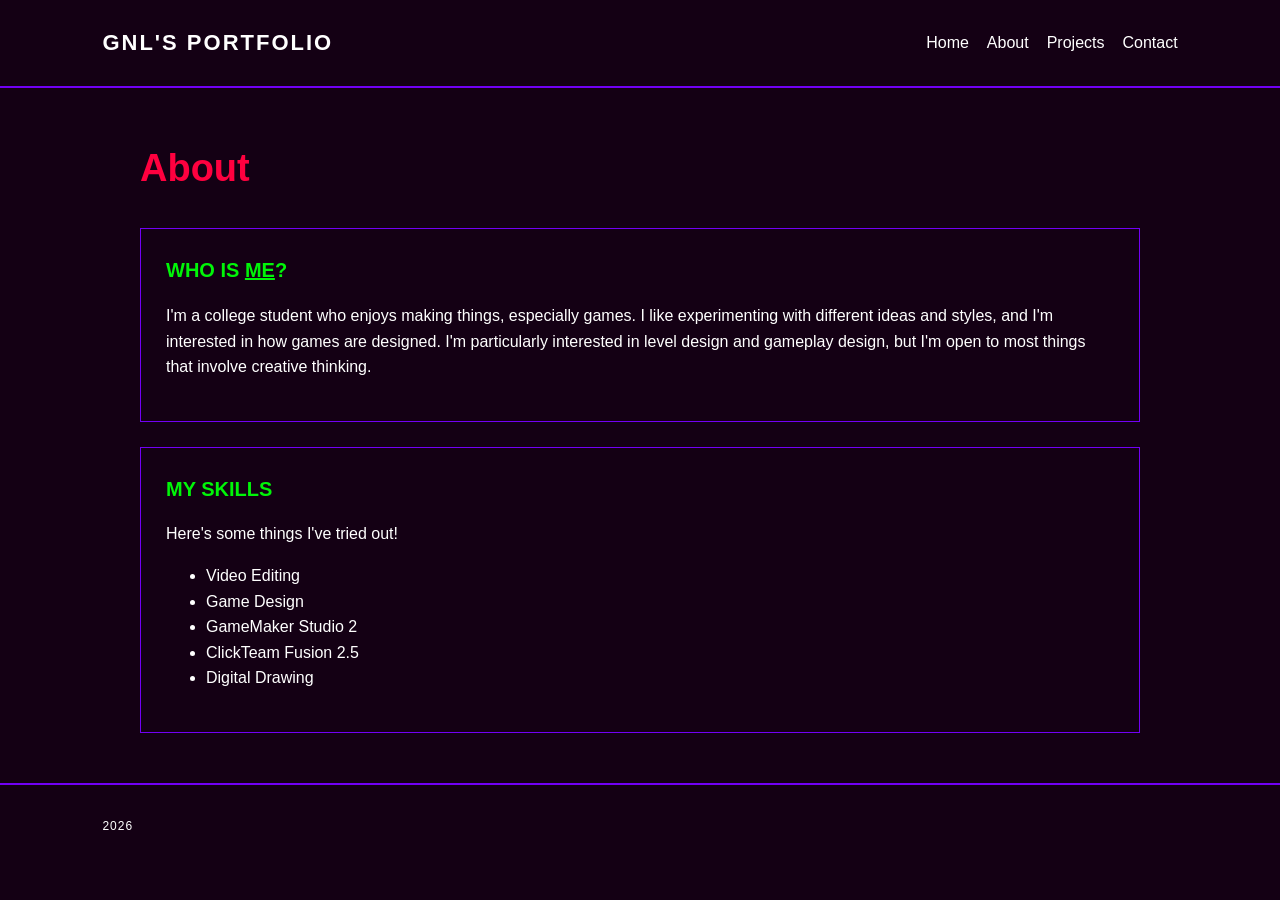
==== about.html @ 800c04dc "Barebones Project" ====
<!DOCTYPE html>
<html lang="en">
<head>
    <meta charset="UTF-8">
    <meta name="viewport" content="width=device-width, initial-scale=1.0">
    <title>Portfolio</title>
    <link rel="stylesheet" href="style.css">
</head>
<body>
<header>
    <h1>GNL'S PORTFOLIO</h1>
    <nav>
        <a href="index.html">Home</a>
        <a class="selectedpage" href="about.html">About</a>
        <a>Projects</a>
        <a href="contact.html">Contact</a>
    </nav>
</header>

<main>
    <section class="pagetitle">
        <h2>About</h2>
    </section>

    <section class="border">
        <h2>WHO IS <u>ME</u>?</h2>
        <p>I'm a college student who enjoys making things, especially games. I like experimenting with different ideas and styles, and I'm interested in how games are designed. I'm particularly interested in level design and gameplay design, but I'm open to most things that involve creative thinking.
        </p>
    </section>

    <section class="border">
        <h2>MY SKILLS</h2>
        <p>Here's some things I've tried out!</p>
        <ul>
            <li>Video Editing</li>
            <li>Game Design</li>
            <li>GameMaker Studio 2</li>
            <li>ClickTeam Fusion 2.5</li>
            <li>Digital Drawing</li>
        </ul>
    </section>
</main>

<footer>
    <p>2026</p>
</footer>
</body>
</html>
---- style.css ----
*
{
    box-sizing: border-box;
}

body
{
    margin: 0;
    background-color: #140014;
    color: #FFFFFF;
    font-family: Arial, sans-serif;
    line-height: 1.6;
}

header
{
    padding: 25px 8%;
    border-bottom: 2px solid #7200F5;
    display: flex;
    justify-content: space-between;
    align-items: center;
    gap: 20px;
    flex-wrap: wrap;
}

header h1
{
    margin: 0;
    font-size: 22px;
    letter-spacing: 2px;
}

nav
{
    display: flex;
    gap: 18px;
    flex-wrap: wrap;
}

nav a
{
    color: #FFFFFF;
    text-decoration: none;
    padding: 5px 0;
}

main
{
    width: 84%;
    max-width: 1000px;
    margin: 50px auto;
    min-height: 60vh;
}

.intro
{
    padding: 55px 35px;
    border: 2px solid #7200F5;
    background-color: #140014;
}

.greensmall
{
    color: #00F508;
    font-size: 12px;
    letter-spacing: 2px;
}

.intro h2
{
    font-size: 42px;
    line-height: 1.2;
    margin: 15px 0;
}

.intro h2 span
{
    color: #FF003F;
}

.border
{
    margin-top: 25px;
    padding: 25px;
    border: 1px solid #7200F5;
    background-color: #140014;
}

.border h2
{
    margin-top: 0;
    color: #00F508;
    font-size: 20px;
}

.pagetitle
{
    margin-bottom: 30px;
}

.pagetitle h2
{
    margin: 5px 0;
    color: #FF003F;
    font-size: 38px;
}

footer
{
    padding: 20px 8%;
    border-top: 2px solid #7200F5;
    color: #FFFFFF;
    font-size: 12px;
    letter-spacing: 1px;
}

@media (max-width: 600px)
{
    header
    {
        align-items: flex-start;
        flex-direction: column;
    }

    main
    {
        width: 90%;
        margin: 30px auto;
    }

    .intro
    {
        padding: 30px 20px;
    }

    .intro h2
    {
        font-size: 32px;
    }

    .pagetitle h2
    {
        font-size: 30px;
    }
}
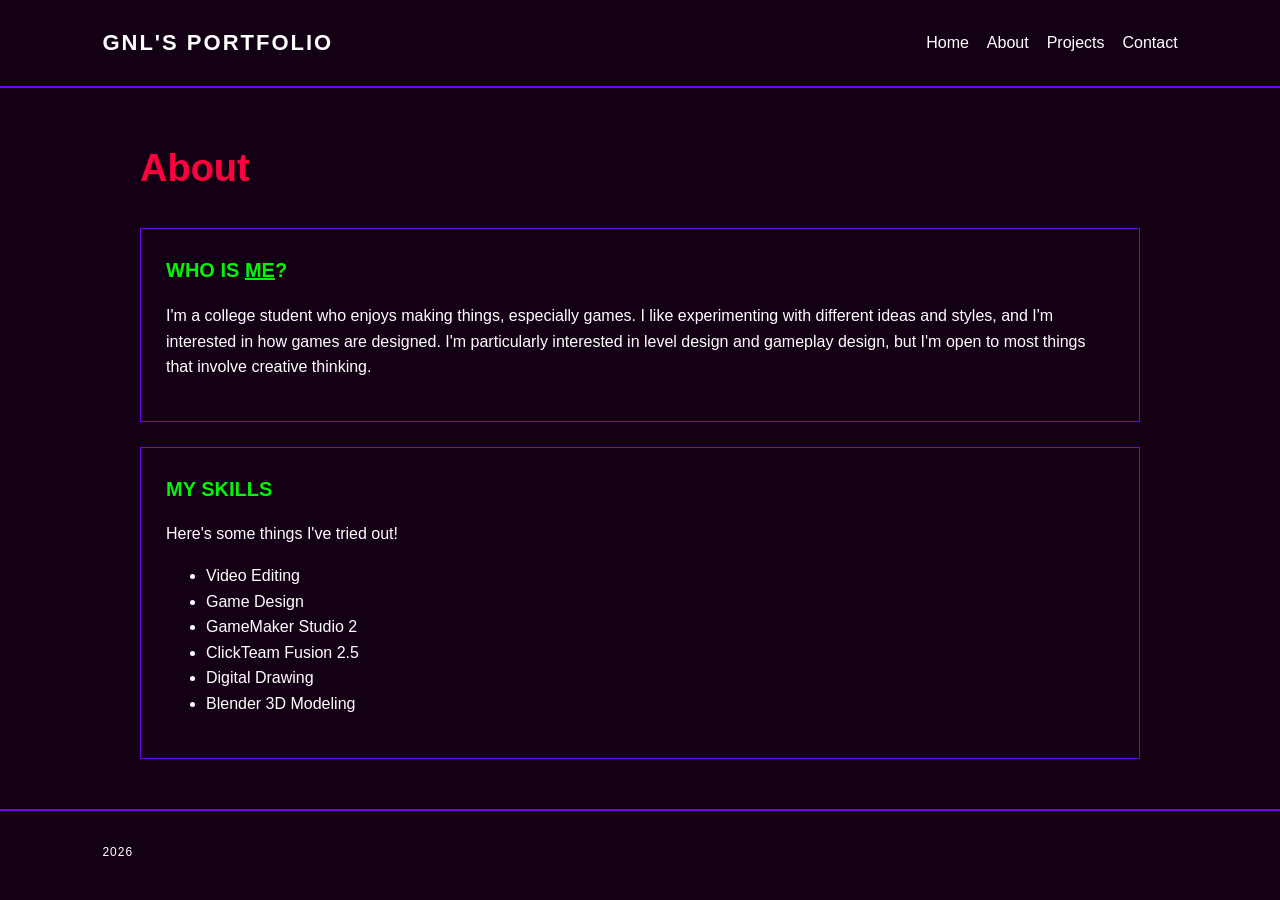
==== commit 2b854387: "Finalized Contact, About, and Index" ====
--- a/about.html
+++ b/about.html
@@ -37,6 +37,7 @@
             <li>GameMaker Studio 2</li>
             <li>ClickTeam Fusion 2.5</li>
             <li>Digital Drawing</li>
+            <li>Blender 3D Modeling</li>
         </ul>
     </section>
 </main>
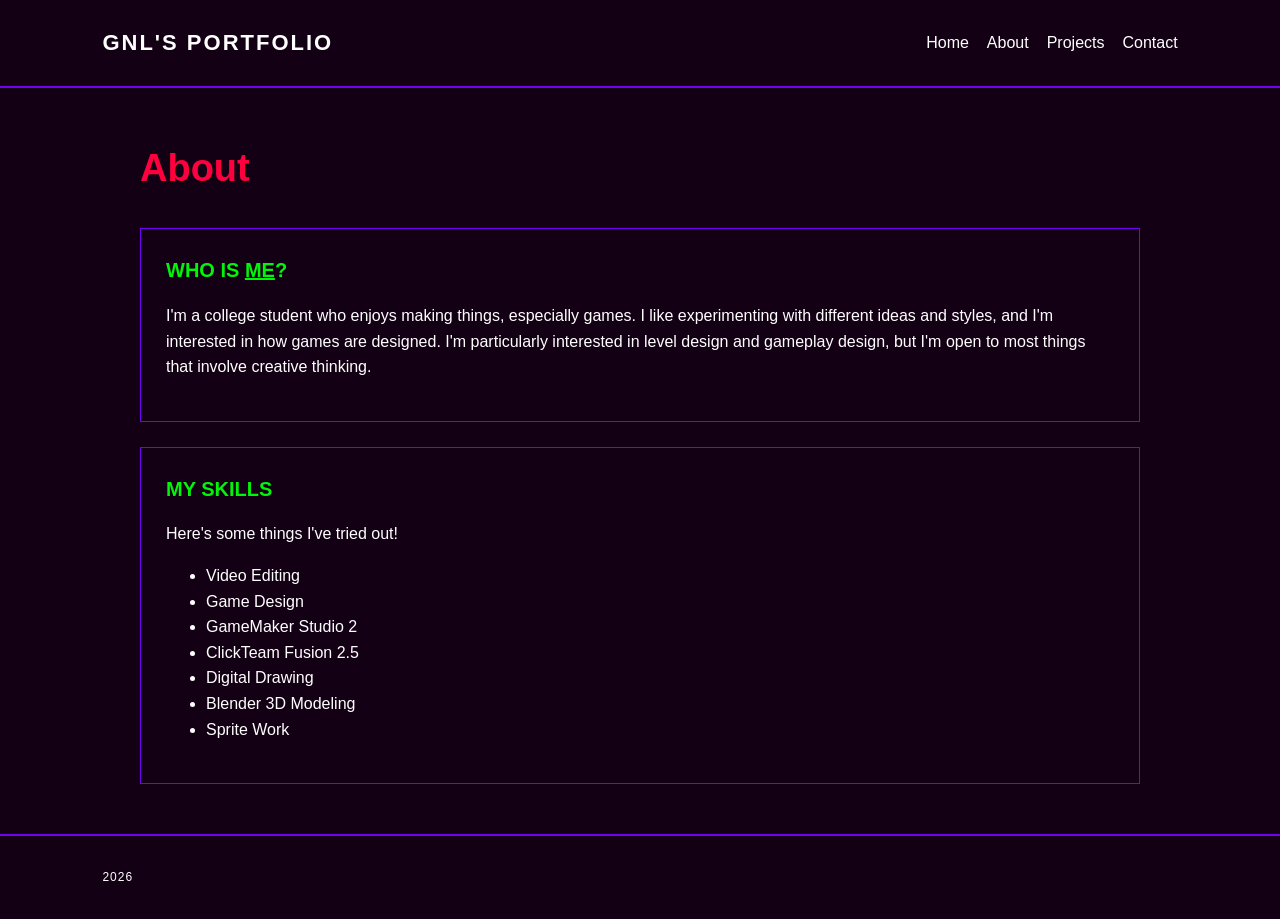
==== commit 8c3f93cc: "Added remaining projects" ====
--- a/about.html
+++ b/about.html
@@ -11,8 +11,8 @@
     <h1>GNL'S PORTFOLIO</h1>
     <nav>
         <a href="index.html">Home</a>
-        <a class="selectedpage" href="about.html">About</a>
-        <a>Projects</a>
+        <a href="about.html">About</a>
+        <a href="projects.html">Projects</a>
         <a href="contact.html">Contact</a>
     </nav>
 </header>
@@ -38,6 +38,7 @@
             <li>ClickTeam Fusion 2.5</li>
             <li>Digital Drawing</li>
             <li>Blender 3D Modeling</li>
+            <li>Sprite Work</li>
         </ul>
     </section>
 </main>
--- a/style.css
+++ b/style.css
@@ -43,6 +43,7 @@
     text-decoration: none;
     padding: 5px 0;
 }
+
 
 main
 {
@@ -114,32 +115,36 @@
     letter-spacing: 1px;
 }
 
-@media (max-width: 600px)
+.project
 {
-    header
-    {
-        align-items: flex-start;
-        flex-direction: column;
-    }
+    display: flex;
+    align-items: center;
+    gap: 25px;
+}
 
-    main
-    {
-        width: 90%;
-        margin: 30px auto;
-    }
+.projectimage
+{
+    width: 40%;
+    min-height: 180px;
+    border: 1px solid #7200F5;
+    display: flex;
+    align-items: center;
+    justify-content: center;
+}
 
-    .intro
-    {
-        padding: 30px 20px;
-    }
+.projectimage img
+{
+    max-width: 100%;
+}
 
-    .intro h2
-    {
-        font-size: 32px;
-    }
 
-    .pagetitle h2
-    {
-        font-size: 30px;
-    }
-}+.projectimage video
+{
+    max-width: 100%;
+}
+
+
+.projecttext
+{
+    flex: 1;
+}
